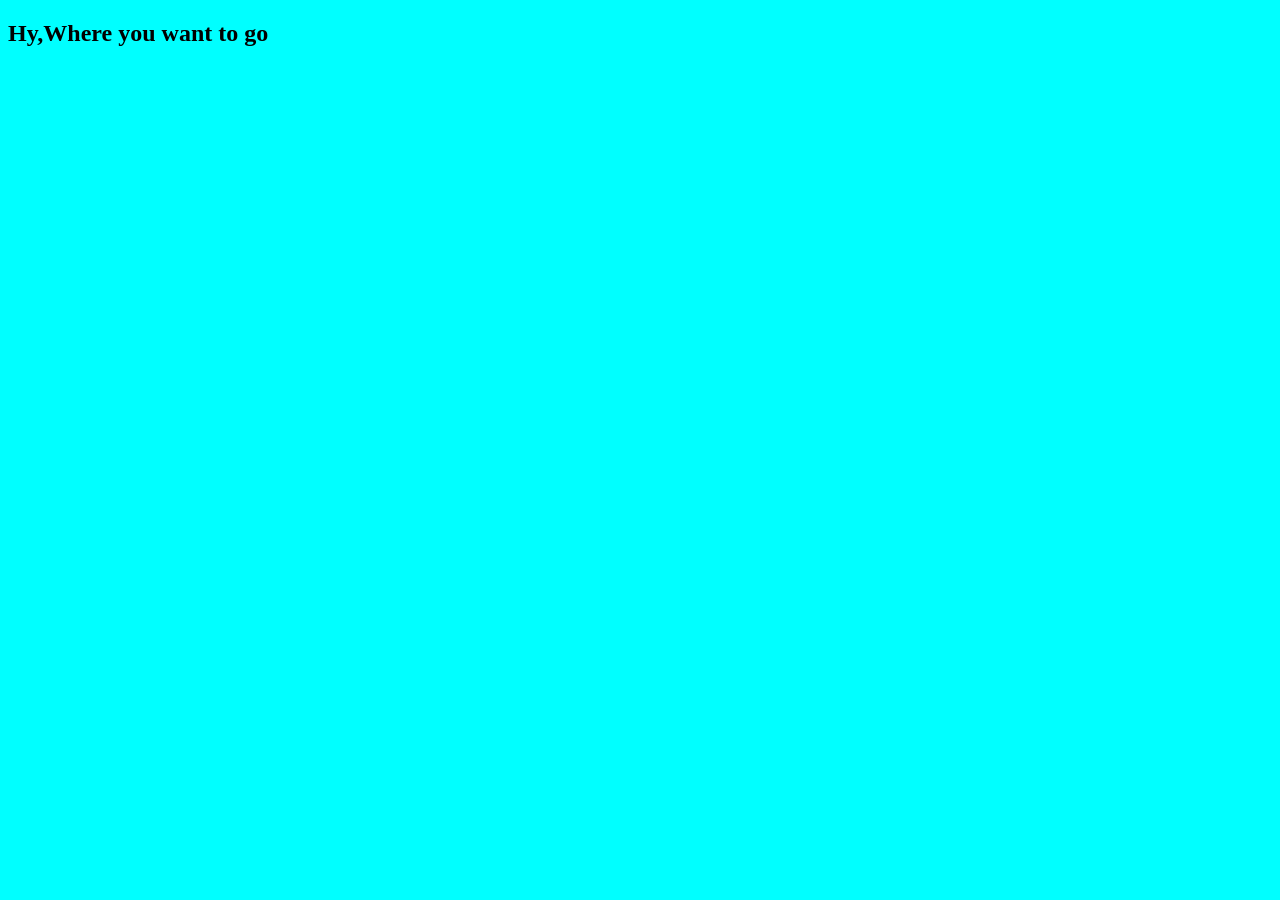
==== src/index.html @ ccb41562 "Add a package.json file on root" ====
<!DOCTYPE html>
<html lang="en">
<head>
    <meta charset="UTF-8">
    <meta name="viewport" content="width=device-width, initial-scale=1.0">
    <title>Document</title>
    <link rel="stylesheet" href="../styles/style.css">
</head>
<body>
   <h2>Hy,Where you want to go </h2> 
</body>
</html>
---- styles/style.css ----
body{
    background-color: aqua;
}
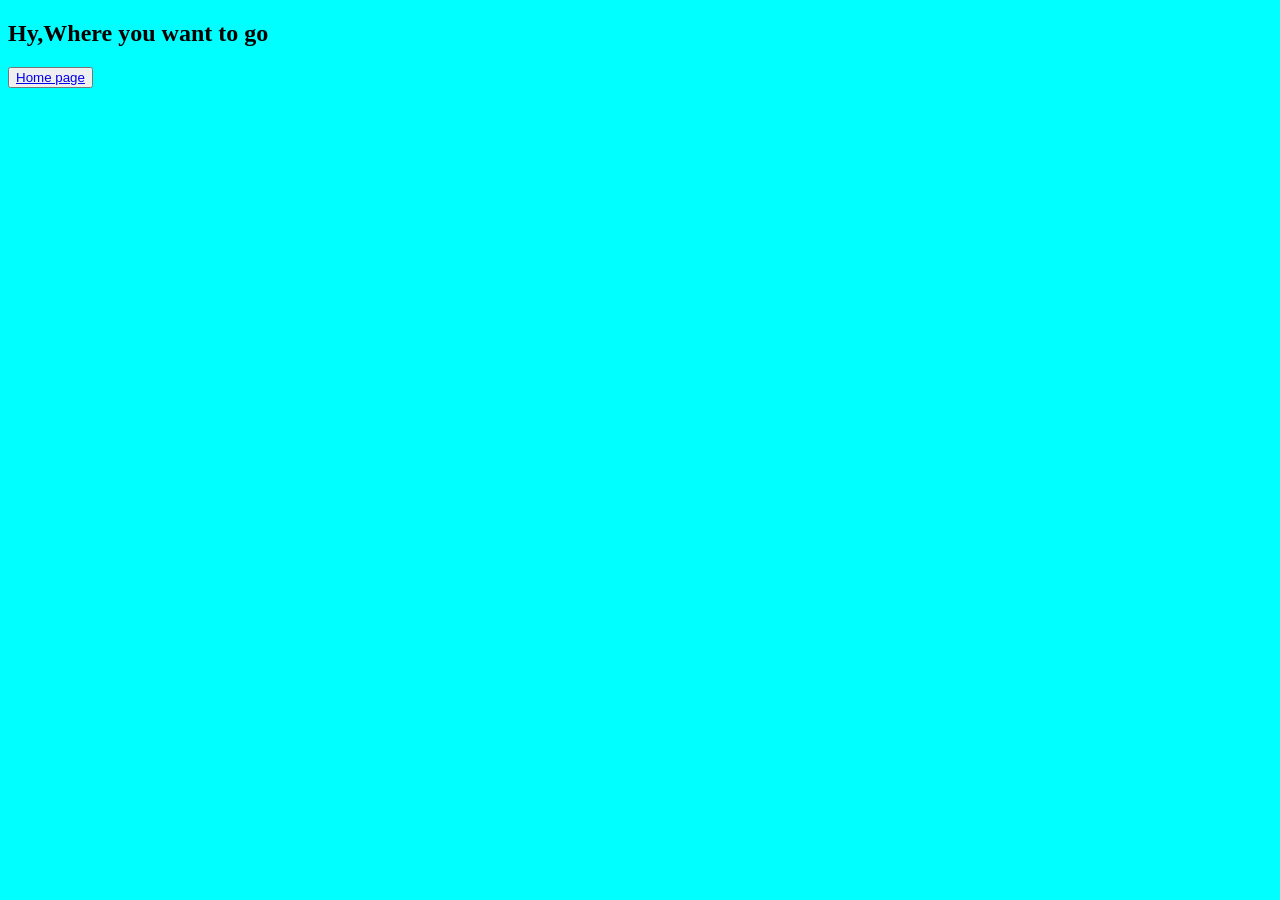
==== commit 19ede9f3: "add homepage files" ====
--- a/src/index.html
+++ b/src/index.html
@@ -8,5 +8,6 @@
 </head>
 <body>
    <h2>Hy,Where you want to go </h2> 
+   <button><a href="../src/home-page.html">Home page</a></button> 
 </body>
 </html>
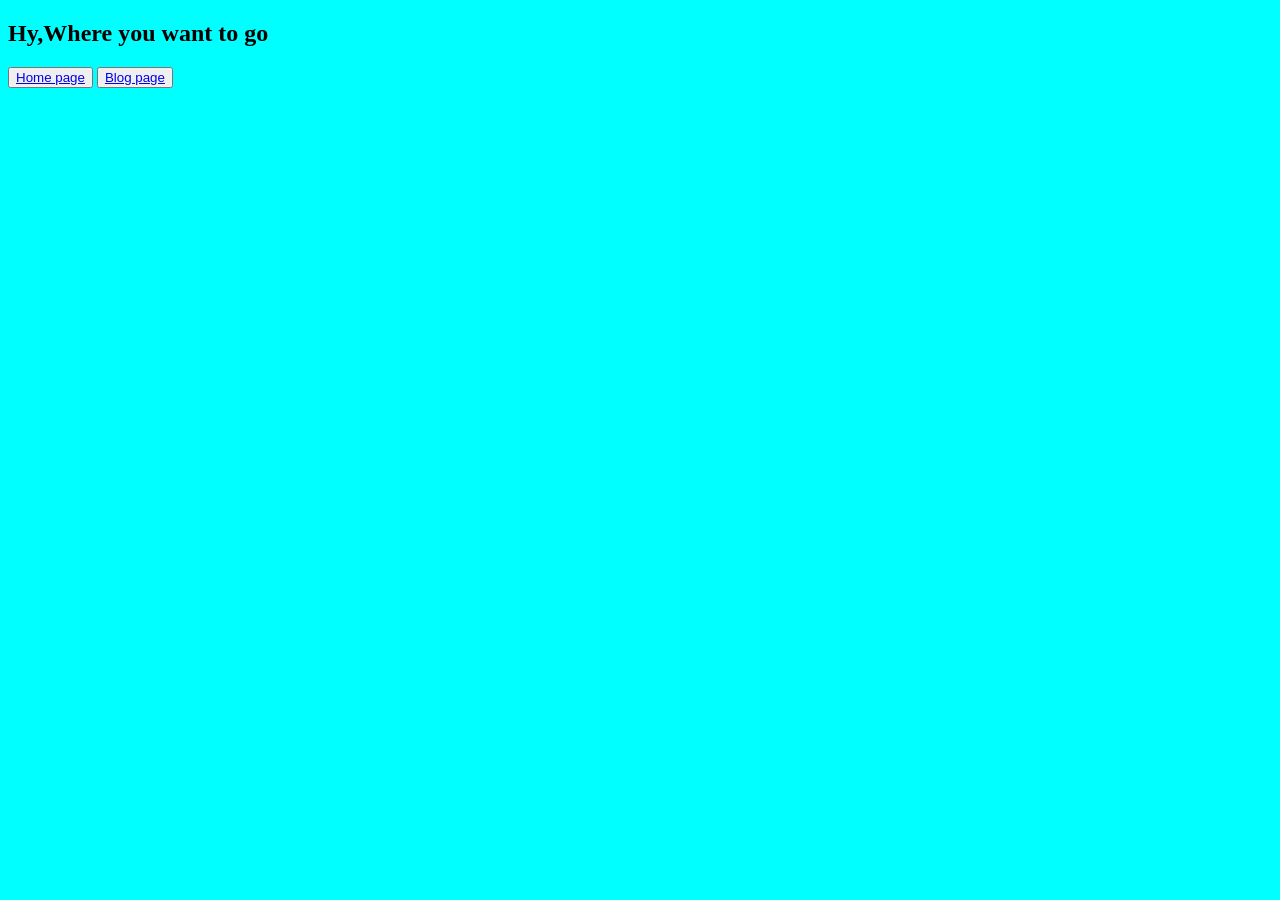
==== commit bcbce956: "add a blog-page" ====
--- a/src/index.html
+++ b/src/index.html
@@ -9,5 +9,6 @@
 <body>
    <h2>Hy,Where you want to go </h2> 
    <button><a href="../src/home-page.html">Home page</a></button> 
+   <button><a href="../src/blog-page.html">Blog page</a></button> 
 </body>
 </html>
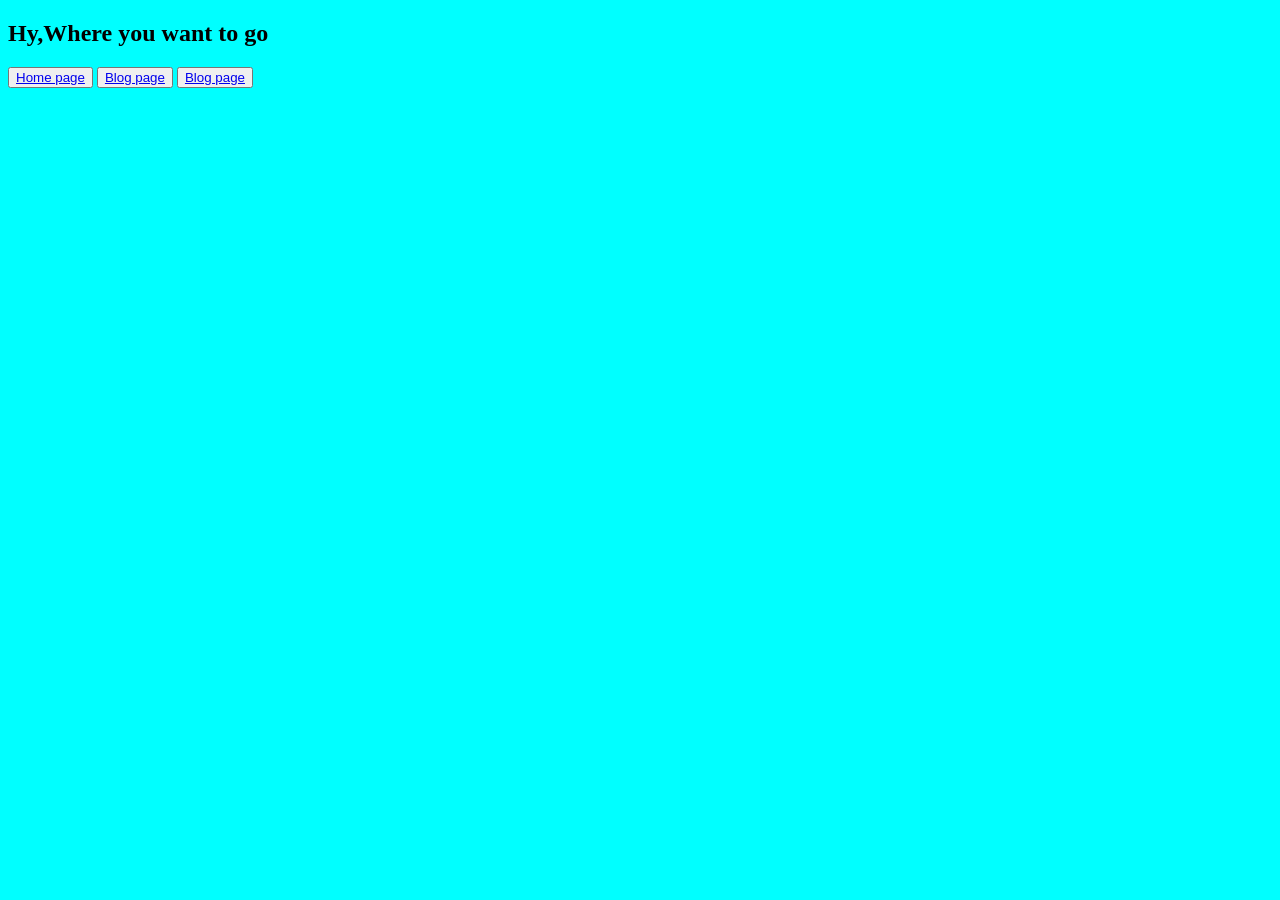
==== commit e3680dec: "add a contact page" ====
--- a/src/index.html
+++ b/src/index.html
@@ -10,5 +10,6 @@
    <h2>Hy,Where you want to go </h2> 
    <button><a href="../src/home-page.html">Home page</a></button> 
    <button><a href="../src/blog-page.html">Blog page</a></button> 
+   <button><a href="../src/contact-us.html">Blog page</a></button> 
 </body>
 </html>
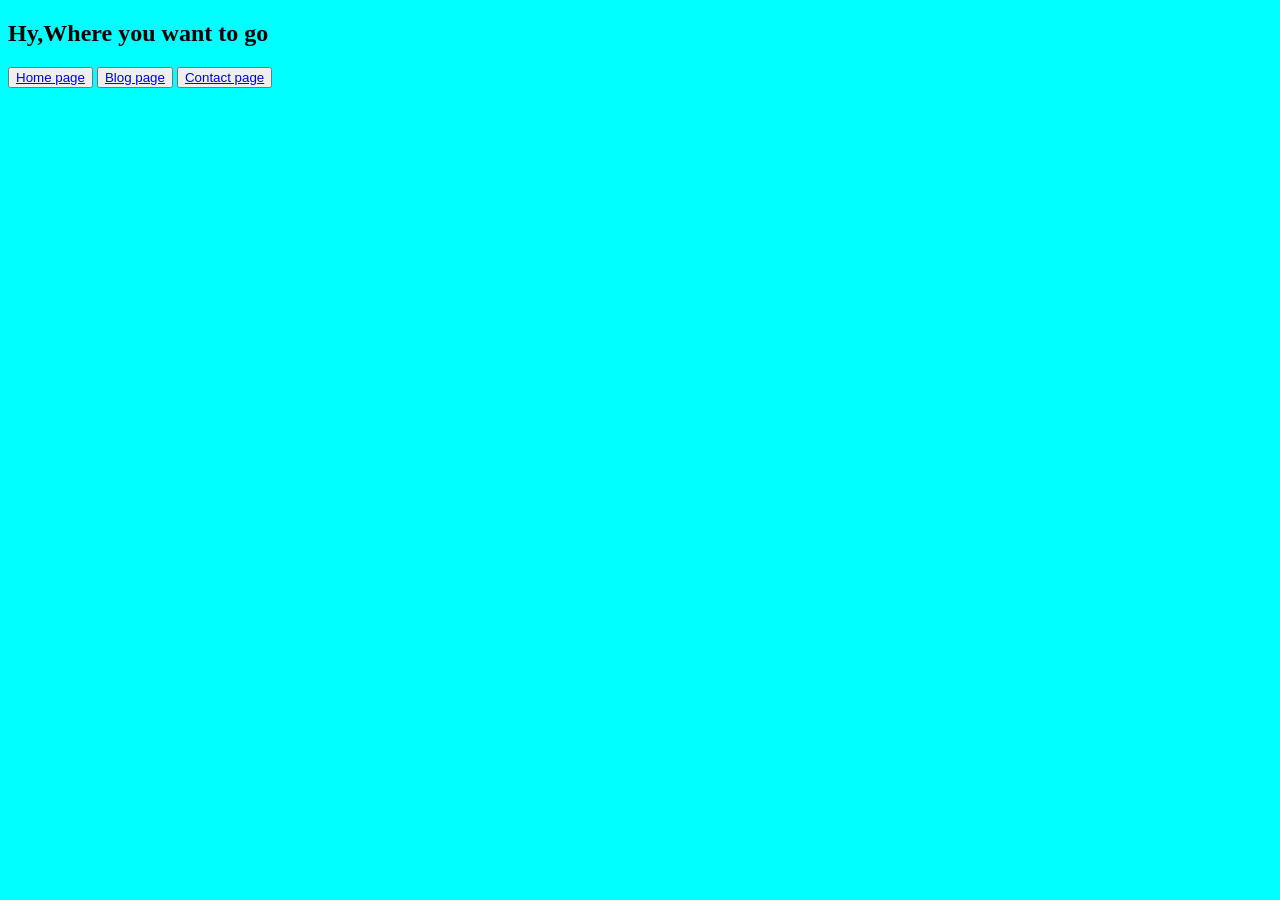
==== commit f2592ba2: "index.html" ====
--- a/src/index.html
+++ b/src/index.html
@@ -10,6 +10,6 @@
    <h2>Hy,Where you want to go </h2> 
    <button><a href="../src/home-page.html">Home page</a></button> 
    <button><a href="../src/blog-page.html">Blog page</a></button> 
-   <button><a href="../src/contact-us.html">Blog page</a></button> 
+   <button><a href="../src/contact-us.html">Contact page</a></button> 
 </body>
-</html>+</html>
